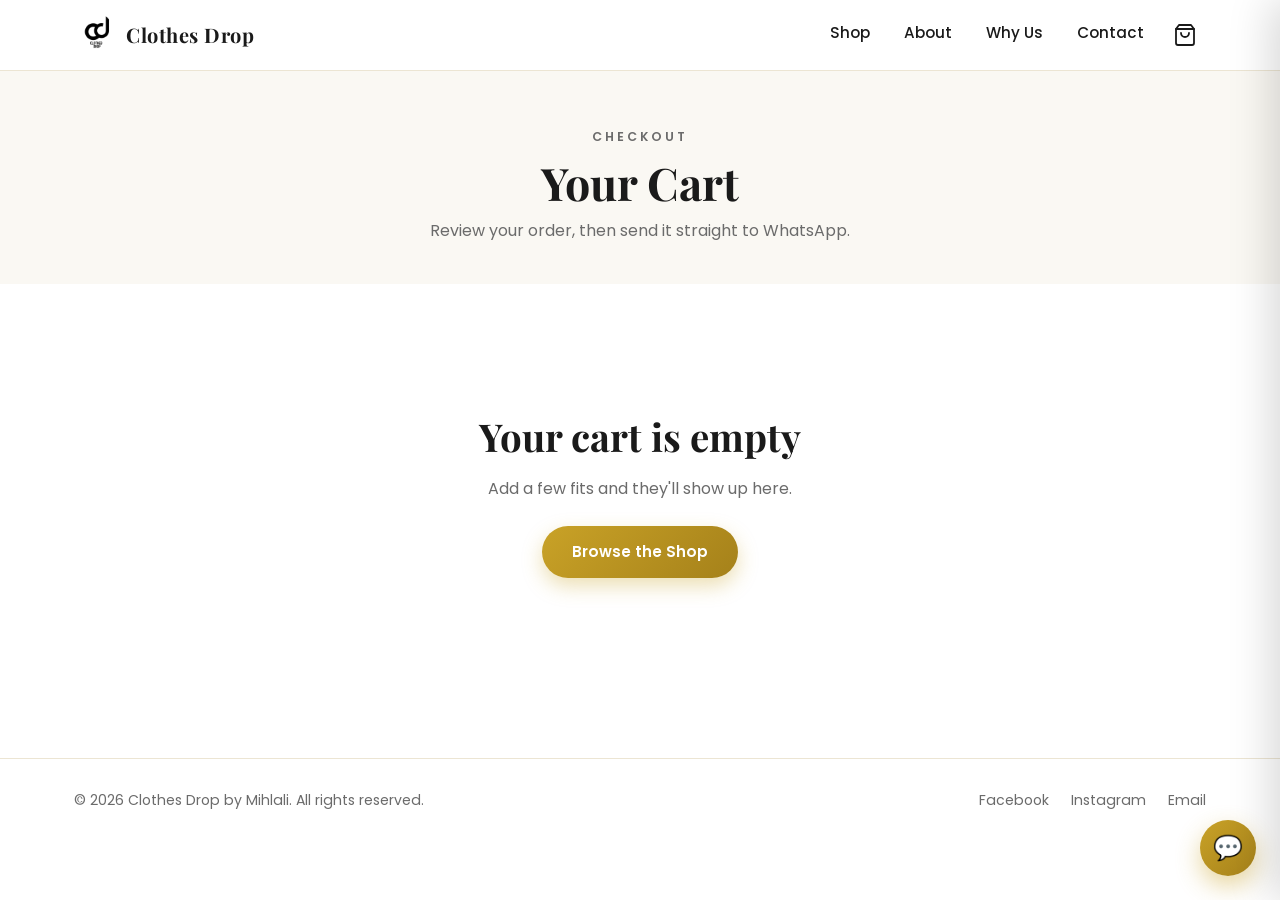
==== cart.html @ 3ab72789 "Add Clothes Drop ecommerce site Gold/white themed storefront with a 32-item placeholder catalog, pro" ====
<!DOCTYPE html>
<html lang="en">
<head>
  <meta charset="UTF-8" />
  <meta name="viewport" content="width=device-width, initial-scale=1.0" />
  <title>Your Cart | Clothes Drop</title>
  <meta name="description" content="Review your Clothes Drop order and checkout instantly via WhatsApp." />
  <link rel="icon" href="images/logo.jpg" type="image/jpeg" />
  <link rel="preconnect" href="https://fonts.googleapis.com" />
  <link rel="preconnect" href="https://fonts.gstatic.com" crossorigin />
  <link href="https://fonts.googleapis.com/css2?family=Playfair+Display:wght@600;700;800&family=Poppins:wght@300;400;500;600&display=swap" rel="stylesheet" />
  <link rel="stylesheet" href="css/style.css" />
  <link rel="stylesheet" href="css/shop.css" />
  <link rel="stylesheet" href="css/cart.css" />
</head>
<body>

  <!-- Header -->
  <header class="site-header" id="site-header">
    <div class="container header-inner">
      <a href="index.html" class="brand">
        <img src="images/logo.jpg" alt="Clothes Drop logo" class="brand-logo" />
        <span class="brand-name">Clothes Drop</span>
      </a>

      <nav class="main-nav" id="main-nav">
        <a href="shop.html">Shop</a>
        <a href="index.html#about">About</a>
        <a href="index.html#why-us">Why Us</a>
        <a href="index.html#contact">Contact</a>
      </nav>

      <button class="cart-icon-btn" id="cart-icon-btn" aria-label="Open cart">
        <svg viewBox="0 0 24 24" fill="none" stroke="currentColor" stroke-width="1.8" stroke-linecap="round" stroke-linejoin="round">
          <path d="M6 2 3 6v14a2 2 0 0 0 2 2h14a2 2 0 0 0 2-2V6l-3-4Z" />
          <path d="M3 6h18" />
          <path d="M16 10a4 4 0 0 1-8 0" />
        </svg>
        <span class="cart-badge" id="cart-count">0</span>
      </button>

      <button class="nav-toggle" id="nav-toggle" aria-label="Toggle navigation" aria-expanded="false">
        <span></span><span></span><span></span>
      </button>
    </div>
  </header>

  <section class="page-banner">
    <div class="container">
      <p class="eyebrow center">Checkout</p>
      <h1>Your Cart</h1>
      <p>Review your order, then send it straight to WhatsApp.</p>
    </div>
  </section>

  <section class="cart-page">
    <div class="container">
      <div id="cart-page-root"></div>
    </div>
  </section>

  <!-- Footer -->
  <footer class="site-footer">
    <div class="container footer-inner">
      <p>&copy; <span id="year"></span> Clothes Drop by Mihlali. All rights reserved.</p>
      <div class="footer-links">
        <a href="https://www.facebook.com/share/18o5NTKCzX" target="_blank" rel="noopener">Facebook</a>
        <a href="https://www.instagram.com/mihlali.sikroba" target="_blank" rel="noopener">Instagram</a>
        <a href="mailto:sikrobam@gmail.com">Email</a>
      </div>
    </div>
  </footer>

  <a href="https://wa.me/27782120124" target="_blank" rel="noopener" class="whatsapp-fab" aria-label="Chat on WhatsApp">&#128172;</a>

  <!-- Cart drawer -->
  <div class="cart-overlay" id="cart-overlay"></div>
  <aside class="cart-drawer" id="cart-drawer">
    <div class="cart-drawer-header">
      <h3>Your Cart</h3>
      <button id="cart-drawer-close" aria-label="Close cart">&times;</button>
    </div>
    <div class="cart-drawer-items" id="cart-drawer-items"></div>
    <div class="cart-drawer-footer">
      <div class="cart-drawer-subtotal">
        <span>Subtotal</span>
        <span id="cart-drawer-subtotal">R0</span>
      </div>
      <a href="cart.html" class="btn btn-gold cart-drawer-checkout">View Cart &amp; Checkout</a>
    </div>
  </aside>

  <div class="toast" id="toast"></div>

  <script src="js/products.js"></script>
  <script src="js/cart.js"></script>
  <script src="js/script.js"></script>
  <script src="js/cart-page.js"></script>
</body>
</html>
---- css/style.css ----
/* ===== Variables ===== */
:root {
  --gold: #c9a227;
  --gold-dark: #a5811a;
  --gold-light: #f1e2b0;
  --white: #ffffff;
  --off-white: #faf8f3;
  --black: #1a1a1a;
  --gray: #6b6b6b;
  --border: #ece5d3;

  --font-heading: 'Playfair Display', serif;
  --font-body: 'Poppins', sans-serif;

  --max-width: 1180px;
  --radius: 14px;
  --shadow: 0 10px 30px rgba(26, 26, 26, 0.08);
}

/* ===== Reset ===== */
* { box-sizing: border-box; margin: 0; padding: 0; }

html { scroll-behavior: smooth; }

body {
  font-family: var(--font-body);
  color: var(--black);
  background: var(--white);
  line-height: 1.6;
  -webkit-font-smoothing: antialiased;
}

img { max-width: 100%; display: block; }

a { text-decoration: none; color: inherit; }

ul { list-style: none; }

.container {
  max-width: var(--max-width);
  margin: 0 auto;
  padding: 0 24px;
}

h1, h2, h3 {
  font-family: var(--font-heading);
  font-weight: 700;
  line-height: 1.15;
}

.eyebrow {
  text-transform: uppercase;
  letter-spacing: 3px;
  font-size: 0.78rem;
  font-weight: 600;
  color: var(--gold-dark);
  margin-bottom: 10px;
}

.eyebrow.center { text-align: center; }

.center { text-align: center; }

section h2 {
  font-size: clamp(1.8rem, 3vw, 2.6rem);
  margin-bottom: 18px;
}

section > .container > h2.center {
  margin-bottom: 46px;
}

/* ===== Buttons ===== */
.btn {
  display: inline-block;
  padding: 14px 30px;
  border-radius: 999px;
  font-weight: 600;
  font-size: 0.95rem;
  transition: transform 0.25s ease, box-shadow 0.25s ease, background 0.25s ease;
  white-space: nowrap;
}

.btn-gold {
  background: linear-gradient(135deg, var(--gold), var(--gold-dark));
  color: var(--white);
  box-shadow: 0 8px 20px rgba(201, 162, 39, 0.35);
}

.btn-gold:hover { transform: translateY(-3px); box-shadow: 0 12px 26px rgba(201, 162, 39, 0.45); }

.btn-outline {
  background: transparent;
  color: var(--black);
  border: 1.5px solid var(--black);
}

.btn-outline:hover { background: var(--black); color: var(--white); transform: translateY(-3px); }

.btn-outline-light {
  background: transparent;
  color: var(--white);
  border: 1.5px solid var(--white);
}

.btn-outline-light:hover { background: var(--white); color: var(--black); transform: translateY(-3px); }

/* ===== Header ===== */
.site-header {
  position: sticky;
  top: 0;
  z-index: 100;
  background: rgba(255, 255, 255, 0.9);
  backdrop-filter: blur(10px);
  border-bottom: 1px solid var(--border);
  transition: box-shadow 0.3s ease;
}

.site-header.scrolled { box-shadow: 0 6px 20px rgba(0,0,0,0.06); }

.header-inner {
  display: flex;
  align-items: center;
  justify-content: space-between;
  padding-top: 14px;
  padding-bottom: 14px;
  gap: 20px;
}

.brand {
  display: flex;
  align-items: center;
  gap: 10px;
  flex-shrink: 0;
}

.brand-logo {
  width: 42px;
  height: 42px;
  object-fit: contain;
}

.brand-name {
  font-family: var(--font-heading);
  font-weight: 700;
  font-size: 1.25rem;
  letter-spacing: 0.5px;
}

.main-nav {
  display: flex;
  gap: 34px;
  margin-left: auto;
}

.main-nav a {
  font-size: 0.95rem;
  font-weight: 500;
  position: relative;
  padding-bottom: 4px;
}

.main-nav a::after {
  content: "";
  position: absolute;
  left: 0;
  bottom: 0;
  height: 2px;
  width: 0;
  background: var(--gold);
  transition: width 0.25s ease;
}

.main-nav a:hover::after { width: 100%; }

.header-cta { margin-left: 20px; }

.nav-toggle {
  display: none;
  flex-direction: column;
  justify-content: center;
  gap: 5px;
  width: 34px;
  height: 34px;
  background: none;
  border: none;
  cursor: pointer;
}

.nav-toggle span {
  display: block;
  height: 2px;
  background: var(--black);
  border-radius: 2px;
  transition: transform 0.3s ease, opacity 0.3s ease;
}

/* ===== Hero ===== */
.hero {
  padding: 90px 0 100px;
  background:
    radial-gradient(circle at 85% 15%, var(--gold-light) 0%, rgba(241,226,176,0) 60%),
    var(--off-white);
  overflow: hidden;
}

.hero-inner {
  display: grid;
  grid-template-columns: 1.1fr 0.9fr;
  gap: 60px;
  align-items: center;
}

.hero h1 {
  font-size: clamp(2.6rem, 5vw, 4rem);
  margin-bottom: 22px;
}

.gold-text { color: var(--gold-dark); }

.hero-sub {
  font-size: 1.05rem;
  color: var(--gray);
  max-width: 480px;
  margin-bottom: 34px;
}

.hero-actions {
  display: flex;
  flex-wrap: wrap;
  gap: 16px;
}

.hero-frame {
  position: relative;
  border-radius: var(--radius);
  overflow: hidden;
  box-shadow: var(--shadow);
  border: 6px solid var(--white);
  outline: 2px solid var(--gold-light);
}

.hero-frame img {
  width: 100%;
  height: 520px;
  object-fit: cover;
  object-position: top center;
}

/* ===== About ===== */
.about { padding: 100px 0; }

.about-inner {
  display: grid;
  grid-template-columns: 0.7fr 1.3fr;
  gap: 70px;
  align-items: center;
}

.about-media {
  background: var(--off-white);
  border: 1px solid var(--border);
  border-radius: var(--radius);
  padding: 40px;
  display: flex;
  align-items: center;
  justify-content: center;
}

.about-logo { max-width: 220px; }

.about-text p { color: var(--gray); margin-bottom: 16px; font-size: 1.02rem; }

.about-text .quote {
  color: var(--black);
  font-family: var(--font-heading);
  font-style: italic;
  font-size: 1.2rem;
  border-left: 3px solid var(--gold);
  padding-left: 20px;
  margin-top: 24px;
}

/* ===== Why Us ===== */
.why-us {
  padding: 100px 0;
  background: var(--off-white);
}

.features {
  display: grid;
  grid-template-columns: repeat(4, 1fr);
  gap: 26px;
}

.feature-card {
  background: var(--white);
  border: 1px solid var(--border);
  border-radius: var(--radius);
  padding: 34px 26px;
  text-align: center;
  transition: transform 0.3s ease, box-shadow 0.3s ease;
}

.feature-card:hover {
  transform: translateY(-6px);
  box-shadow: var(--shadow);
  border-color: var(--gold-light);
}

.feature-icon {
  width: 56px;
  height: 56px;
  margin: 0 auto 18px;
  border-radius: 50%;
  background: linear-gradient(135deg, var(--gold-light), var(--gold));
  color: var(--white);
  display: flex;
  align-items: center;
  justify-content: center;
  font-family: var(--font-heading);
  font-weight: 700;
  font-size: 1.2rem;
}

.feature-card h3 { font-size: 1.1rem; margin-bottom: 10px; }

.feature-card p { color: var(--gray); font-size: 0.94rem; }

/* ===== Lookbook ===== */
.lookbook { padding: 100px 0; }

.lookbook-showcase {
  position: relative;
  border-radius: var(--radius);
  overflow: hidden;
  box-shadow: var(--shadow);
  max-width: 720px;
  margin: 0 auto;
}

.lookbook-showcase img {
  width: 100%;
  height: 520px;
  object-fit: cover;
  object-position: top center;
}

.lookbook-caption {
  position: absolute;
  left: 0;
  right: 0;
  bottom: 0;
  padding: 34px 30px;
  background: linear-gradient(to top, rgba(0,0,0,0.75), rgba(0,0,0,0));
  color: var(--white);
  display: flex;
  flex-direction: column;
  align-items: flex-start;
  gap: 16px;
}

.lookbook-caption p { max-width: 420px; font-size: 0.98rem; }

/* ===== Contact ===== */
.contact {
  padding: 100px 0;
  background: var(--off-white);
}

.contact-inner {
  display: grid;
  grid-template-columns: 1.3fr 0.7fr;
  gap: 60px;
  align-items: start;
}

.contact-lead { color: var(--gray); margin-bottom: 30px; }

.contact-list {
  display: flex;
  flex-direction: column;
  gap: 16px;
  margin-bottom: 30px;
}

.contact-list li {
  display: flex;
  gap: 16px;
  align-items: baseline;
  padding-bottom: 14px;
  border-bottom: 1px solid var(--border);
}

.contact-label {
  font-weight: 600;
  min-width: 90px;
  color: var(--gold-dark);
  font-size: 0.88rem;
  text-transform: uppercase;
  letter-spacing: 1px;
}

.contact-list a:hover { color: var(--gold-dark); }

.social-row { display: flex; flex-wrap: wrap; gap: 14px; }

.social-btn {
  border: 1.5px solid var(--black);
  padding: 10px 22px;
  border-radius: 999px;
  font-size: 0.9rem;
  font-weight: 500;
  transition: all 0.25s ease;
}

.social-btn:hover {
  background: var(--gold);
  border-color: var(--gold);
  color: var(--white);
}

.contact-card {
  background: var(--white);
  border: 1px solid var(--border);
  border-radius: var(--radius);
  padding: 40px 30px;
  text-align: center;
  box-shadow: var(--shadow);
}

.contact-card img { width: 90px; margin: 0 auto 18px; }

.contact-card h3 { font-size: 1.3rem; margin-bottom: 4px; }

.contact-card p { color: var(--gray); margin-bottom: 22px; }

/* ===== Footer ===== */
.site-footer {
  padding: 30px 0;
  border-top: 1px solid var(--border);
}

.footer-inner {
  display: flex;
  flex-wrap: wrap;
  justify-content: space-between;
  gap: 14px;
  font-size: 0.88rem;
  color: var(--gray);
}

.footer-links { display: flex; gap: 22px; }

.footer-links a:hover { color: var(--gold-dark); }

/* ===== WhatsApp FAB ===== */
.whatsapp-fab {
  position: fixed;
  right: 24px;
  bottom: 24px;
  width: 56px;
  height: 56px;
  border-radius: 50%;
  background: linear-gradient(135deg, var(--gold), var(--gold-dark));
  color: var(--white);
  display: flex;
  align-items: center;
  justify-content: center;
  font-size: 1.5rem;
  box-shadow: 0 10px 24px rgba(201, 162, 39, 0.45);
  z-index: 90;
  transition: transform 0.25s ease;
}

.whatsapp-fab:hover { transform: scale(1.08); }

/* ===== Reveal animation ===== */
[data-reveal] {
  opacity: 0;
  transform: translateY(24px);
  transition: opacity 0.7s ease, transform 0.7s ease;
}

[data-reveal].is-visible {
  opacity: 1;
  transform: translateY(0);
}

/* ===== Responsive ===== */
@media (max-width: 900px) {
  .hero-inner, .about-inner, .contact-inner { grid-template-columns: 1fr; }
  .about-media { order: -1; padding: 26px; }
  .features { grid-template-columns: repeat(2, 1fr); }
  .hero-frame img { height: 380px; }
}

@media (max-width: 760px) {
  .main-nav {
    position: absolute;
    top: 100%;
    left: 0;
    right: 0;
    background: var(--white);
    border-bottom: 1px solid var(--border);
    flex-direction: column;
    gap: 0;
    max-height: 0;
    overflow: hidden;
    transition: max-height 0.35s ease;
  }

  .main-nav.open { max-height: 320px; }

  .main-nav a {
    padding: 16px 24px;
    border-bottom: 1px solid var(--border);
  }

  .header-cta { display: none; }

  .nav-toggle { display: flex; }

  .nav-toggle.open span:nth-child(1) { transform: translateY(7px) rotate(45deg); }
  .nav-toggle.open span:nth-child(2) { opacity: 0; }
  .nav-toggle.open span:nth-child(3) { transform: translateY(-7px) rotate(-45deg); }
}

@media (max-width: 560px) {
  .features { grid-template-columns: 1fr; }
  .lookbook-showcase img { height: 380px; }
  .contact-list li { flex-direction: column; gap: 4px; }
}
---- css/shop.css ----
/* ===== Shop, product detail & cart page styles ===== */

.page-banner {
  padding: 56px 0 40px;
  background: var(--off-white);
  text-align: center;
}

.page-banner h1 {
  font-size: clamp(2rem, 4vw, 2.8rem);
  margin-bottom: 10px;
}

.page-banner p { color: var(--gray); }

.breadcrumb {
  font-size: 0.85rem;
  color: var(--gray);
  margin-bottom: 10px;
}

.breadcrumb a:hover { color: var(--gold-dark); }

/* ===== Shop toolbar ===== */
.shop-section { padding: 50px 0 100px; }

.shop-toolbar {
  display: flex;
  flex-wrap: wrap;
  align-items: center;
  justify-content: space-between;
  gap: 18px;
  margin-bottom: 34px;
}

.shop-filters {
  display: flex;
  flex-wrap: wrap;
  gap: 10px;
}

.filter-btn {
  border: 1.5px solid var(--border);
  background: var(--white);
  padding: 9px 20px;
  border-radius: 999px;
  font-size: 0.85rem;
  font-weight: 500;
  cursor: pointer;
  transition: all 0.2s ease;
  white-space: nowrap;
}

.filter-btn:hover { border-color: var(--gold); }

.filter-btn.active {
  background: var(--gold);
  border-color: var(--gold);
  color: var(--white);
}

.shop-controls {
  display: flex;
  gap: 12px;
  flex-wrap: wrap;
}

.shop-search {
  border: 1.5px solid var(--border);
  border-radius: 999px;
  padding: 9px 18px;
  font-family: var(--font-body);
  font-size: 0.88rem;
  min-width: 200px;
}

.shop-search:focus { outline: none; border-color: var(--gold); }

.shop-sort {
  border: 1.5px solid var(--border);
  border-radius: 999px;
  padding: 9px 18px;
  font-family: var(--font-body);
  font-size: 0.88rem;
  background: var(--white);
  cursor: pointer;
}

.shop-sort:focus { outline: none; border-color: var(--gold); }

.shop-count {
  color: var(--gray);
  font-size: 0.88rem;
  margin-bottom: 22px;
}

/* ===== Product grid & card ===== */
.product-grid {
  display: grid;
  grid-template-columns: repeat(4, 1fr);
  gap: 26px;
}

.product-card {
  background: var(--white);
  border: 1px solid var(--border);
  border-radius: var(--radius);
  overflow: hidden;
  transition: transform 0.3s ease, box-shadow 0.3s ease;
  display: flex;
  flex-direction: column;
}

.product-card:hover {
  transform: translateY(-6px);
  box-shadow: var(--shadow);
}

.product-media {
  display: flex;
  align-items: center;
  justify-content: center;
  height: 200px;
}

.product-icon { font-size: 3.4rem; filter: drop-shadow(0 6px 10px rgba(0,0,0,0.15)); }

.product-body {
  padding: 18px 18px 22px;
  display: flex;
  flex-direction: column;
  gap: 6px;
  flex: 1;
}

.product-category {
  font-size: 0.72rem;
  text-transform: uppercase;
  letter-spacing: 1.5px;
  color: var(--gold-dark);
  font-weight: 600;
}

.product-name {
  font-family: var(--font-heading);
  font-weight: 700;
  font-size: 1.05rem;
  line-height: 1.3;
}

.product-name:hover { color: var(--gold-dark); }

.product-price {
  font-weight: 600;
  font-size: 1rem;
  margin-bottom: 6px;
}

.product-add-btn {
  margin-top: auto;
  padding: 10px 18px;
  font-size: 0.85rem;
  width: 100%;
  text-align: center;
  border-color: var(--border);
}

.product-add-btn:hover { border-color: var(--black); }

.no-results {
  grid-column: 1 / -1;
  text-align: center;
  padding: 60px 0;
  color: var(--gray);
}

/* ===== Product detail ===== */
.product-detail { padding: 40px 0 100px; }

.product-detail-inner {
  display: grid;
  grid-template-columns: 1fr 1fr;
  gap: 60px;
  align-items: start;
}

.product-detail-media {
  height: 480px;
  border-radius: var(--radius);
  display: flex;
  align-items: center;
  justify-content: center;
  box-shadow: var(--shadow);
  position: sticky;
  top: 100px;
}

.product-detail-media .product-icon { font-size: 7rem; }

.product-detail-category {
  font-size: 0.78rem;
  text-transform: uppercase;
  letter-spacing: 2px;
  color: var(--gold-dark);
  font-weight: 600;
  margin-bottom: 10px;
}

.product-detail-info h1 {
  font-size: clamp(1.8rem, 3vw, 2.4rem);
  margin-bottom: 14px;
}

.product-detail-price {
  font-size: 1.5rem;
  font-weight: 600;
  margin-bottom: 20px;
}

.product-detail-desc {
  color: var(--gray);
  margin-bottom: 30px;
  font-size: 1rem;
  max-width: 460px;
}

.option-group { margin-bottom: 26px; }

.option-label {
  display: block;
  font-weight: 600;
  font-size: 0.88rem;
  margin-bottom: 12px;
}

.size-options {
  display: flex;
  flex-wrap: wrap;
  gap: 10px;
}

.size-btn {
  border: 1.5px solid var(--border);
  background: var(--white);
  min-width: 48px;
  padding: 10px 14px;
  border-radius: 8px;
  font-size: 0.88rem;
  font-weight: 500;
  cursor: pointer;
  transition: all 0.2s ease;
}

.size-btn:hover { border-color: var(--gold); }

.size-btn.active {
  background: var(--black);
  border-color: var(--black);
  color: var(--white);
}

.qty-stepper {
  display: inline-flex;
  align-items: center;
  border: 1.5px solid var(--border);
  border-radius: 999px;
  overflow: hidden;
}

.qty-stepper button {
  width: 40px;
  height: 40px;
  background: var(--white);
  border: none;
  font-size: 1.1rem;
  cursor: pointer;
}

.qty-stepper button:hover { background: var(--off-white); }

.qty-stepper span {
  width: 40px;
  text-align: center;
  font-weight: 600;
}

.product-detail-actions {
  display: flex;
  gap: 16px;
  margin-top: 10px;
  flex-wrap: wrap;
}

.product-detail-meta {
  margin-top: 34px;
  padding-top: 24px;
  border-top: 1px solid var(--border);
  color: var(--gray);
  font-size: 0.9rem;
  line-height: 1.9;
}

.related-section { margin-top: 90px; }

.related-section h2 { font-size: 1.6rem; margin-bottom: 26px; }

/* ===== Cart page ===== */
.cart-page { padding: 50px 0 100px; }

.cart-page-inner {
  display: grid;
  grid-template-columns: 1.6fr 1fr;
  gap: 50px;
  align-items: start;
}

.cart-page-items {
  display: flex;
  flex-direction: column;
  gap: 18px;
}

.cart-page-row {
  display: grid;
  grid-template-columns: 90px 1fr auto auto;
  gap: 18px;
  align-items: center;
  padding: 18px;
  background: var(--white);
  border: 1px solid var(--border);
  border-radius: var(--radius);
}

.cart-page-row-media {
  width: 90px;
  height: 90px;
  border-radius: 10px;
  display: flex;
  align-items: center;
  justify-content: center;
  font-size: 2.2rem;
}

.cart-page-row-info { min-width: 0; }

.cart-page-row-name { font-weight: 700; font-family: var(--font-heading); font-size: 1.05rem; margin-bottom: 4px; }

.cart-page-row-meta { color: var(--gray); font-size: 0.85rem; margin-bottom: 6px; }

.cart-page-row-price { font-weight: 600; color: var(--gold-dark); }

.cart-page-row-remove {
  justify-self: end;
  background: none;
  border: none;
  font-size: 1.5rem;
  color: var(--gray);
  cursor: pointer;
}

.cart-page-row-remove:hover { color: #c0392b; }

.cart-empty-state {
  text-align: center;
  padding: 80px 0;
}

.cart-empty-state p { color: var(--gray); margin-bottom: 24px; }

.order-summary {
  background: var(--off-white);
  border: 1px solid var(--border);
  border-radius: var(--radius);
  padding: 30px;
  position: sticky;
  top: 100px;
}

.order-summary h3 { font-size: 1.2rem; margin-bottom: 20px; }

.order-summary-row {
  display: flex;
  justify-content: space-between;
  padding: 10px 0;
  font-size: 0.95rem;
  border-bottom: 1px solid var(--border);
}

.order-summary-row.total {
  font-weight: 700;
  font-size: 1.15rem;
  border-bottom: none;
  padding-top: 16px;
}

.checkout-form {
  margin-top: 24px;
  display: flex;
  flex-direction: column;
  gap: 14px;
}

.checkout-form label {
  font-size: 0.85rem;
  font-weight: 600;
  margin-bottom: 6px;
  display: block;
}

.checkout-form input,
.checkout-form textarea {
  width: 100%;
  border: 1.5px solid var(--border);
  border-radius: 10px;
  padding: 11px 14px;
  font-family: var(--font-body);
  font-size: 0.92rem;
  background: var(--white);
}

.checkout-form input:focus,
.checkout-form textarea:focus { outline: none; border-color: var(--gold); }

.checkout-form textarea { resize: vertical; min-height: 70px; }

.checkout-submit { width: 100%; text-align: center; margin-top: 8px; border: none; cursor: pointer; }

.checkout-hint {
  font-size: 0.78rem;
  color: var(--gray);
  margin-top: 10px;
  text-align: center;
}

.form-error {
  color: #c0392b;
  font-size: 0.8rem;
  display: none;
}

.form-error.show { display: block; }

/* ===== Responsive ===== */
@media (max-width: 1100px) {
  .product-grid { grid-template-columns: repeat(3, 1fr); }
}

@media (max-width: 900px) {
  .product-detail-inner { grid-template-columns: 1fr; }
  .product-detail-media { height: 360px; position: static; }
  .cart-page-inner { grid-template-columns: 1fr; }
  .order-summary { position: static; }
}

@media (max-width: 760px) {
  .product-grid { grid-template-columns: repeat(2, 1fr); }
  .shop-toolbar { flex-direction: column; align-items: stretch; }
  .cart-page-row { grid-template-columns: 70px 1fr; grid-template-areas: "media info" "media actions"; }
  .cart-page-row-media { grid-area: media; width: 70px; height: 70px; }
  .cart-page-row-info { grid-area: info; }
  .cart-page-row-remove { grid-area: actions; justify-self: start; }
}

@media (max-width: 520px) {
  .product-grid { grid-template-columns: 1fr 1fr; gap: 14px; }
  .product-media { height: 140px; }
  .product-icon { font-size: 2.4rem; }
}
---- css/cart.css ----
/* ===== Cart icon, drawer, toast — shared across every page ===== */

.cart-icon-btn {
  position: relative;
  display: flex;
  align-items: center;
  justify-content: center;
  width: 42px;
  height: 42px;
  border: none;
  background: transparent;
  cursor: pointer;
  color: var(--black);
  flex-shrink: 0;
}

.cart-icon-btn svg { width: 24px; height: 24px; }

.cart-badge {
  position: absolute;
  top: 0;
  right: 0;
  min-width: 18px;
  height: 18px;
  padding: 0 4px;
  border-radius: 999px;
  background: var(--gold);
  color: var(--white);
  font-size: 0.68rem;
  font-weight: 700;
  display: none;
  align-items: center;
  justify-content: center;
  line-height: 1;
}

.cart-badge-visible { display: flex; }

body.no-scroll { overflow: hidden; }

.cart-overlay {
  position: fixed;
  inset: 0;
  background: rgba(26, 26, 26, 0.45);
  opacity: 0;
  pointer-events: none;
  transition: opacity 0.3s ease;
  z-index: 150;
}

.cart-overlay.open { opacity: 1; pointer-events: auto; }

.cart-drawer {
  position: fixed;
  top: 0;
  right: 0;
  bottom: 0;
  width: min(400px, 100%);
  background: var(--white);
  box-shadow: -10px 0 40px rgba(0,0,0,0.15);
  z-index: 160;
  transform: translateX(100%);
  transition: transform 0.35s ease;
  display: flex;
  flex-direction: column;
}

.cart-drawer.open { transform: translateX(0); }

.cart-drawer-header {
  display: flex;
  align-items: center;
  justify-content: space-between;
  padding: 22px 24px;
  border-bottom: 1px solid var(--border);
}

.cart-drawer-header h3 { font-size: 1.2rem; }

#cart-drawer-close {
  background: none;
  border: none;
  font-size: 1.6rem;
  line-height: 1;
  cursor: pointer;
  color: var(--gray);
}

.cart-drawer-items {
  flex: 1;
  overflow-y: auto;
  padding: 10px 24px;
}

.cart-empty-msg {
  color: var(--gray);
  text-align: center;
  padding: 60px 0;
}

.cart-drawer-row {
  display: grid;
  grid-template-columns: 56px 1fr 24px;
  gap: 14px;
  align-items: center;
  padding: 16px 0;
  border-bottom: 1px solid var(--border);
}

.cart-drawer-row-media {
  width: 56px;
  height: 56px;
  border-radius: 10px;
  display: flex;
  align-items: center;
  justify-content: center;
  font-size: 1.4rem;
}

.cart-drawer-row-info { display: flex; flex-direction: column; gap: 2px; min-width: 0; }

.cart-drawer-row-name {
  font-weight: 600;
  font-size: 0.92rem;
  white-space: nowrap;
  overflow: hidden;
  text-overflow: ellipsis;
}

.cart-drawer-row-meta { font-size: 0.8rem; color: var(--gray); }

.cart-drawer-row-price { font-size: 0.85rem; color: var(--gold-dark); font-weight: 600; }

.cart-drawer-row-remove {
  background: none;
  border: none;
  font-size: 1.3rem;
  color: var(--gray);
  cursor: pointer;
}

.cart-drawer-row-remove:hover { color: #c0392b; }

.cart-drawer-footer {
  padding: 20px 24px 26px;
  border-top: 1px solid var(--border);
}

.cart-drawer-subtotal {
  display: flex;
  justify-content: space-between;
  font-weight: 600;
  margin-bottom: 16px;
  font-size: 1.05rem;
}

.cart-drawer-checkout { display: block; text-align: center; width: 100%; }

/* Toast */
.toast {
  position: fixed;
  left: 50%;
  bottom: 30px;
  transform: translate(-50%, 20px);
  background: var(--black);
  color: var(--white);
  padding: 14px 26px;
  border-radius: 999px;
  font-size: 0.9rem;
  font-weight: 500;
  opacity: 0;
  pointer-events: none;
  transition: opacity 0.3s ease, transform 0.3s ease;
  z-index: 200;
  box-shadow: 0 10px 30px rgba(0,0,0,0.25);
}

.toast.show {
  opacity: 1;
  transform: translate(-50%, 0);
}
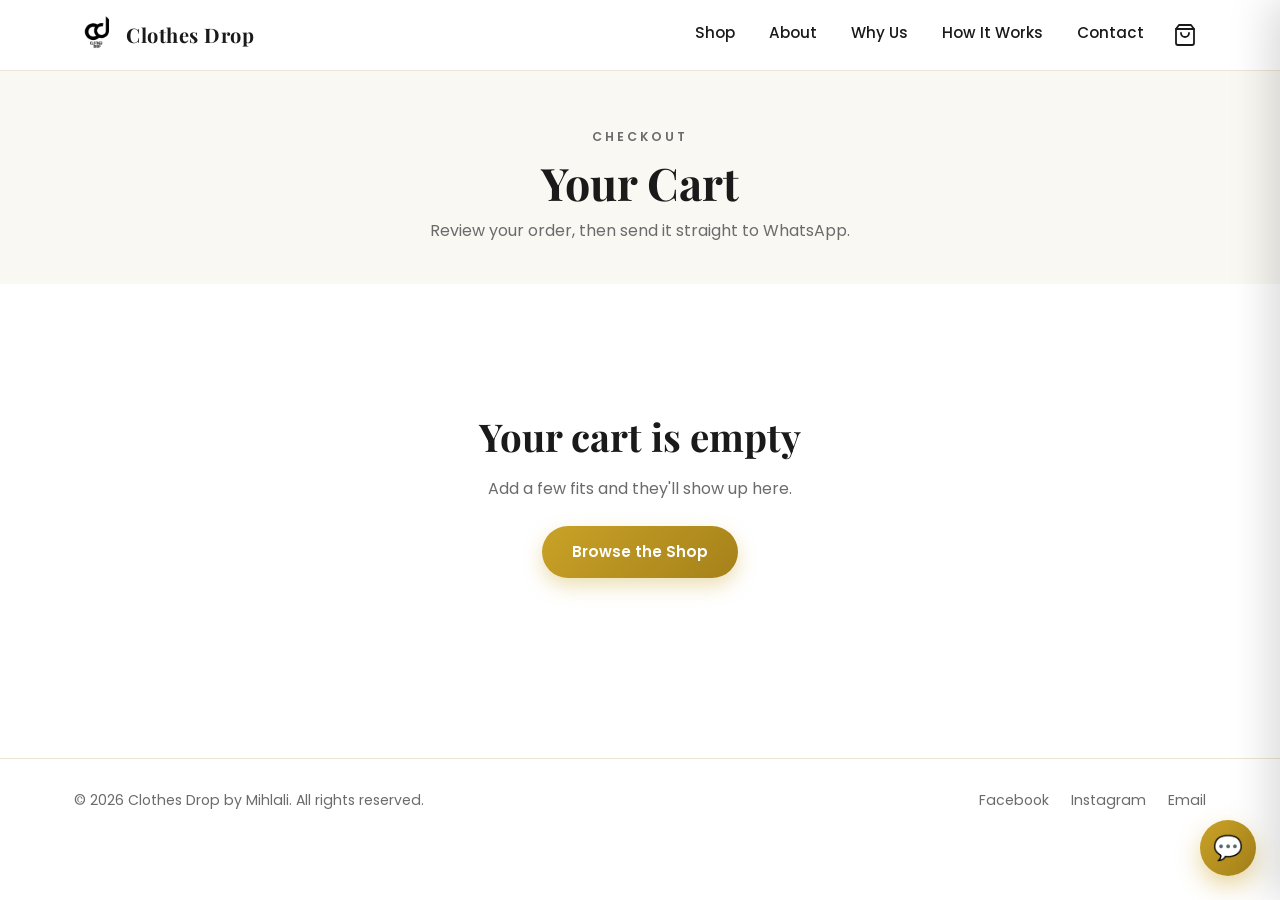
==== commit fa961a34: "Replace placeholder content with real catalogue and founder's voice Swap the 32 fictitious products " ====
--- a/cart.html
+++ b/cart.html
@@ -27,6 +27,7 @@
         <a href="shop.html">Shop</a>
         <a href="index.html#about">About</a>
         <a href="index.html#why-us">Why Us</a>
+        <a href="index.html#how-it-works">How It Works</a>
         <a href="index.html#contact">Contact</a>
       </nav>
 
@@ -86,6 +87,7 @@
         <span>Subtotal</span>
         <span id="cart-drawer-subtotal">R0</span>
       </div>
+      <p class="cart-drawer-delivery-hint" id="cart-drawer-delivery-hint"></p>
       <a href="cart.html" class="btn btn-gold cart-drawer-checkout">View Cart &amp; Checkout</a>
     </div>
   </aside>
--- a/css/style.css
+++ b/css/style.css
@@ -110,8 +110,9 @@
   position: sticky;
   top: 0;
   z-index: 100;
-  background: rgba(255, 255, 255, 0.9);
-  backdrop-filter: blur(10px);
+  background: rgba(255, 255, 255, 0.72);
+  backdrop-filter: blur(16px) saturate(180%);
+  -webkit-backdrop-filter: blur(16px) saturate(180%);
   border-bottom: 1px solid var(--border);
   transition: box-shadow 0.3s ease;
 }
@@ -327,40 +328,53 @@
 
 .feature-card p { color: var(--gray); font-size: 0.94rem; }
 
+/* ===== How It Works ===== */
+.how-it-works { padding: 100px 0; background: var(--off-white); }
+
+.features-3 { grid-template-columns: repeat(3, 1fr); max-width: 960px; margin: 0 auto; }
+
 /* ===== Lookbook ===== */
 .lookbook { padding: 100px 0; }
 
-.lookbook-showcase {
-  position: relative;
+.lookbook-intro {
+  color: var(--gray);
+  margin-top: -28px;
+  margin-bottom: 46px;
+}
+
+.lookbook-grid {
+  display: grid;
+  grid-template-columns: repeat(3, 1fr);
+  gap: 22px;
+  max-width: 980px;
+  margin: 0 auto;
+}
+
+.lookbook-item {
   border-radius: var(--radius);
   overflow: hidden;
   box-shadow: var(--shadow);
-  max-width: 720px;
-  margin: 0 auto;
-}
-
-.lookbook-showcase img {
+  aspect-ratio: 3 / 4;
+}
+
+.lookbook-item img {
   width: 100%;
-  height: 520px;
+  height: 100%;
   object-fit: cover;
-  object-position: top center;
-}
-
-.lookbook-caption {
-  position: absolute;
-  left: 0;
-  right: 0;
-  bottom: 0;
-  padding: 34px 30px;
-  background: linear-gradient(to top, rgba(0,0,0,0.75), rgba(0,0,0,0));
-  color: var(--white);
-  display: flex;
-  flex-direction: column;
-  align-items: flex-start;
-  gap: 16px;
-}
-
-.lookbook-caption p { max-width: 420px; font-size: 0.98rem; }
+  transition: transform 0.5s ease;
+}
+
+.lookbook-item:hover img { transform: scale(1.06); }
+
+.lookbook-cta {
+  text-align: center;
+  max-width: 520px;
+  margin: 46px auto 0;
+}
+
+.lookbook-cta p { color: var(--gray); margin-bottom: 22px; }
+
+.lookbook-cta .hero-actions { justify-content: center; }
 
 /* ===== Contact ===== */
 .contact {
@@ -493,6 +507,7 @@
   .about-media { order: -1; padding: 26px; }
   .features { grid-template-columns: repeat(2, 1fr); }
   .hero-frame img { height: 380px; }
+  .lookbook-grid { grid-template-columns: repeat(2, 1fr); }
 }
 
 @media (max-width: 760px) {
@@ -501,7 +516,9 @@
     top: 100%;
     left: 0;
     right: 0;
-    background: var(--white);
+    background: rgba(255, 255, 255, 0.78);
+    backdrop-filter: blur(22px) saturate(180%);
+    -webkit-backdrop-filter: blur(22px) saturate(180%);
     border-bottom: 1px solid var(--border);
     flex-direction: column;
     gap: 0;
@@ -510,7 +527,7 @@
     transition: max-height 0.35s ease;
   }
 
-  .main-nav.open { max-height: 320px; }
+  .main-nav.open { max-height: 420px; }
 
   .main-nav a {
     padding: 16px 24px;
@@ -528,6 +545,6 @@
 
 @media (max-width: 560px) {
   .features { grid-template-columns: 1fr; }
-  .lookbook-showcase img { height: 380px; }
+  .lookbook-grid { grid-template-columns: 1fr; max-width: 320px; }
   .contact-list li { flex-direction: column; gap: 4px; }
 }
--- a/css/cart.css
+++ b/css/cart.css
@@ -41,7 +41,9 @@
 .cart-overlay {
   position: fixed;
   inset: 0;
-  background: rgba(26, 26, 26, 0.45);
+  background: rgba(26, 26, 26, 0.35);
+  backdrop-filter: blur(5px);
+  -webkit-backdrop-filter: blur(5px);
   opacity: 0;
   pointer-events: none;
   transition: opacity 0.3s ease;
@@ -56,7 +58,9 @@
   right: 0;
   bottom: 0;
   width: min(400px, 100%);
-  background: var(--white);
+  background: rgba(255, 255, 255, 0.82);
+  backdrop-filter: blur(26px) saturate(180%);
+  -webkit-backdrop-filter: blur(26px) saturate(180%);
   box-shadow: -10px 0 40px rgba(0,0,0,0.15);
   z-index: 160;
   transform: translateX(100%);
@@ -150,8 +154,15 @@
   display: flex;
   justify-content: space-between;
   font-weight: 600;
+  margin-bottom: 6px;
+  font-size: 1.05rem;
+}
+
+.cart-drawer-delivery-hint {
+  font-size: 0.8rem;
+  color: var(--gold-dark);
   margin-bottom: 16px;
-  font-size: 1.05rem;
+  min-height: 1em;
 }
 
 .cart-drawer-checkout { display: block; text-align: center; width: 100%; }
@@ -162,7 +173,9 @@
   left: 50%;
   bottom: 30px;
   transform: translate(-50%, 20px);
-  background: var(--black);
+  background: rgba(20, 20, 20, 0.78);
+  backdrop-filter: blur(16px) saturate(160%);
+  -webkit-backdrop-filter: blur(16px) saturate(160%);
   color: var(--white);
   padding: 14px 26px;
   border-radius: 999px;
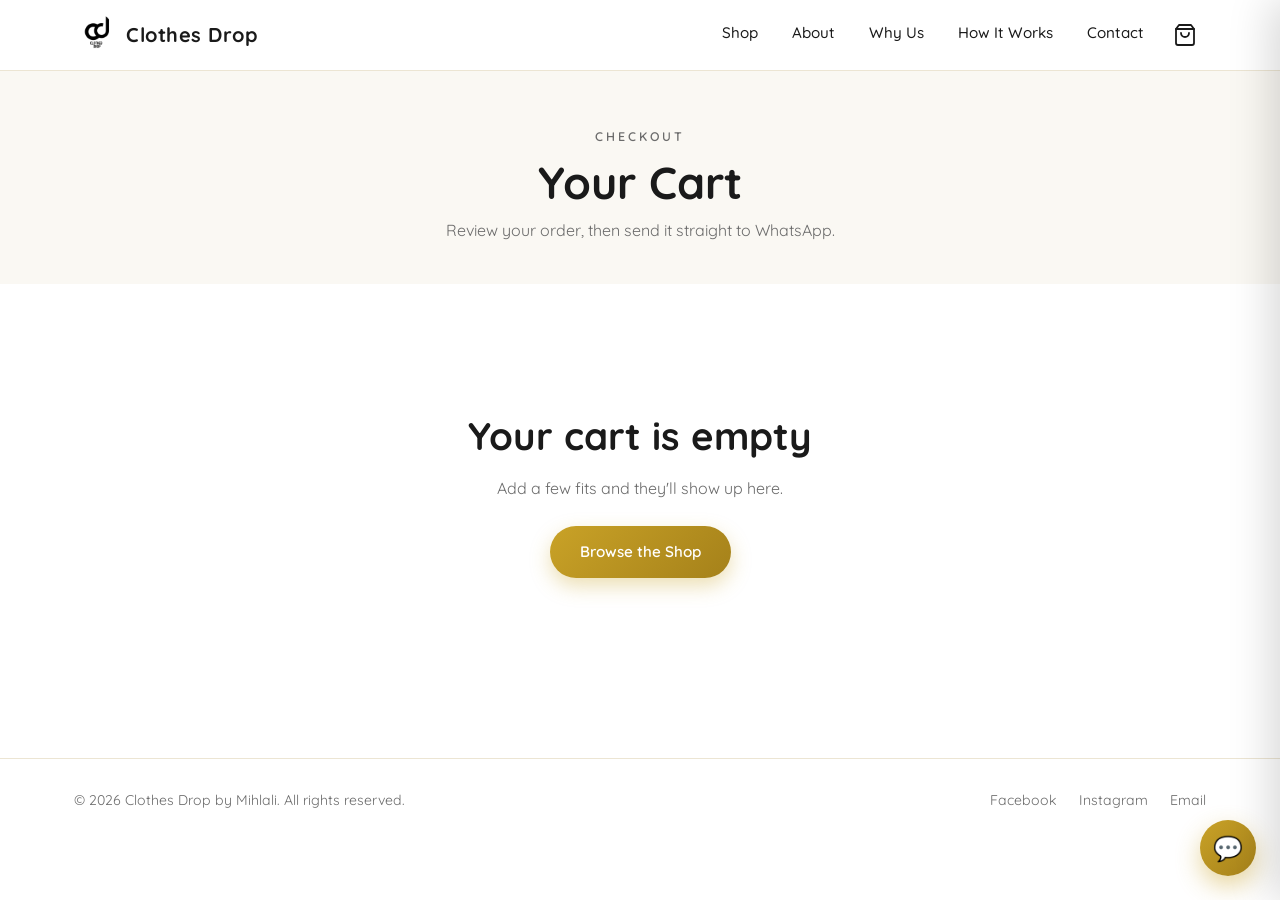
==== commit 7931dd9e: "Swap hero photo, add parallax, clean up About, switch font to Quicksand Use look2.jpg as the hero im" ====
--- a/cart.html
+++ b/cart.html
@@ -8,7 +8,7 @@
   <link rel="icon" href="images/logo.jpg" type="image/jpeg" />
   <link rel="preconnect" href="https://fonts.googleapis.com" />
   <link rel="preconnect" href="https://fonts.gstatic.com" crossorigin />
-  <link href="https://fonts.googleapis.com/css2?family=Playfair+Display:wght@600;700;800&family=Poppins:wght@300;400;500;600&display=swap" rel="stylesheet" />
+  <link href="https://fonts.googleapis.com/css2?family=Quicksand:wght@300;400;500;600;700&display=swap" rel="stylesheet" />
   <link rel="stylesheet" href="css/style.css" />
   <link rel="stylesheet" href="css/shop.css" />
   <link rel="stylesheet" href="css/cart.css" />
--- a/css/style.css
+++ b/css/style.css
@@ -9,8 +9,8 @@
   --gray: #6b6b6b;
   --border: #ece5d3;
 
-  --font-heading: 'Playfair Display', serif;
-  --font-body: 'Poppins', sans-serif;
+  --font-heading: 'Quicksand', sans-serif;
+  --font-body: 'Quicksand', sans-serif;
 
   --max-width: 1180px;
   --radius: 14px;
@@ -246,6 +246,11 @@
   height: 520px;
   object-fit: cover;
   object-position: top center;
+  will-change: transform;
+}
+
+.hero-frame img[data-parallax] {
+  transform: scale(1.15);
 }
 
 /* ===== About ===== */
@@ -259,10 +264,6 @@
 }
 
 .about-media {
-  background: var(--off-white);
-  border: 1px solid var(--border);
-  border-radius: var(--radius);
-  padding: 40px;
   display: flex;
   align-items: center;
   justify-content: center;
@@ -504,7 +505,7 @@
 /* ===== Responsive ===== */
 @media (max-width: 900px) {
   .hero-inner, .about-inner, .contact-inner { grid-template-columns: 1fr; }
-  .about-media { order: -1; padding: 26px; }
+  .about-media { order: -1; }
   .features { grid-template-columns: repeat(2, 1fr); }
   .hero-frame img { height: 380px; }
   .lookbook-grid { grid-template-columns: repeat(2, 1fr); }
